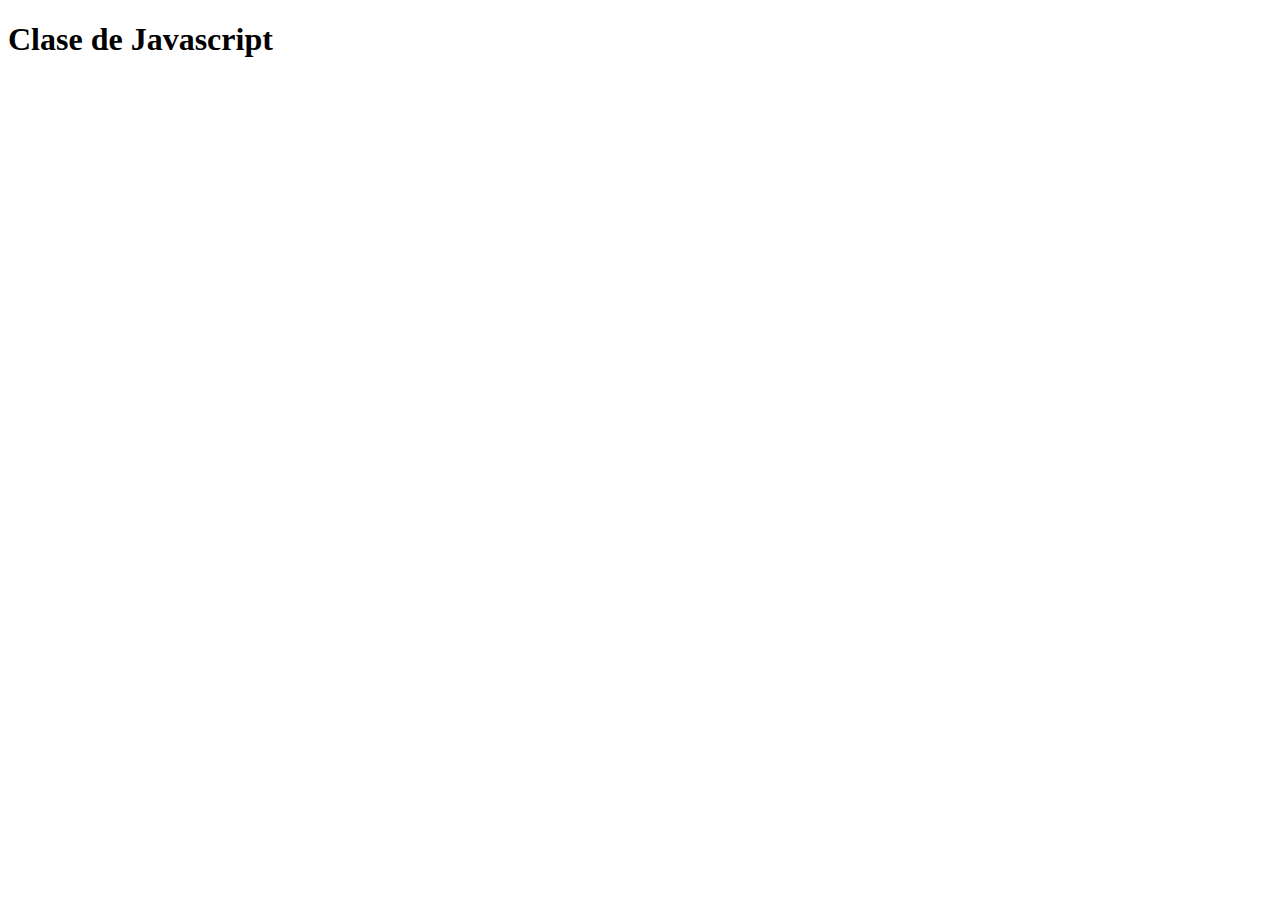
==== index.html @ d2d7e27a "Variables y operadores en javascript" ====
<!DOCTYPE html>
<html lang="en">
  <head>
    <meta charset="UTF-8" />
    <meta http-equiv="X-UA-Compatible" content="IE=edge" />
    <meta name="viewport" content="width=device-width, initial-scale=1.0" />
    <title>Javascript</title>
  </head>
  <body>
    <h1>Clase de Javascript</h1>

    <script src="./js/app.js"></script>

    <script>
      //código de javascript

      //   alert("Bienvenidos a Javscript!!");

      //   //Mensajes en consola
      //   console.log("Bienvenidos a Javscript!!");
      //   console.log(5 + 3);

      //   //mostrar en el navegador
      //   document.write("Es un gusto saludarte en este curso 😎");
    </script>
  </body>
</html>
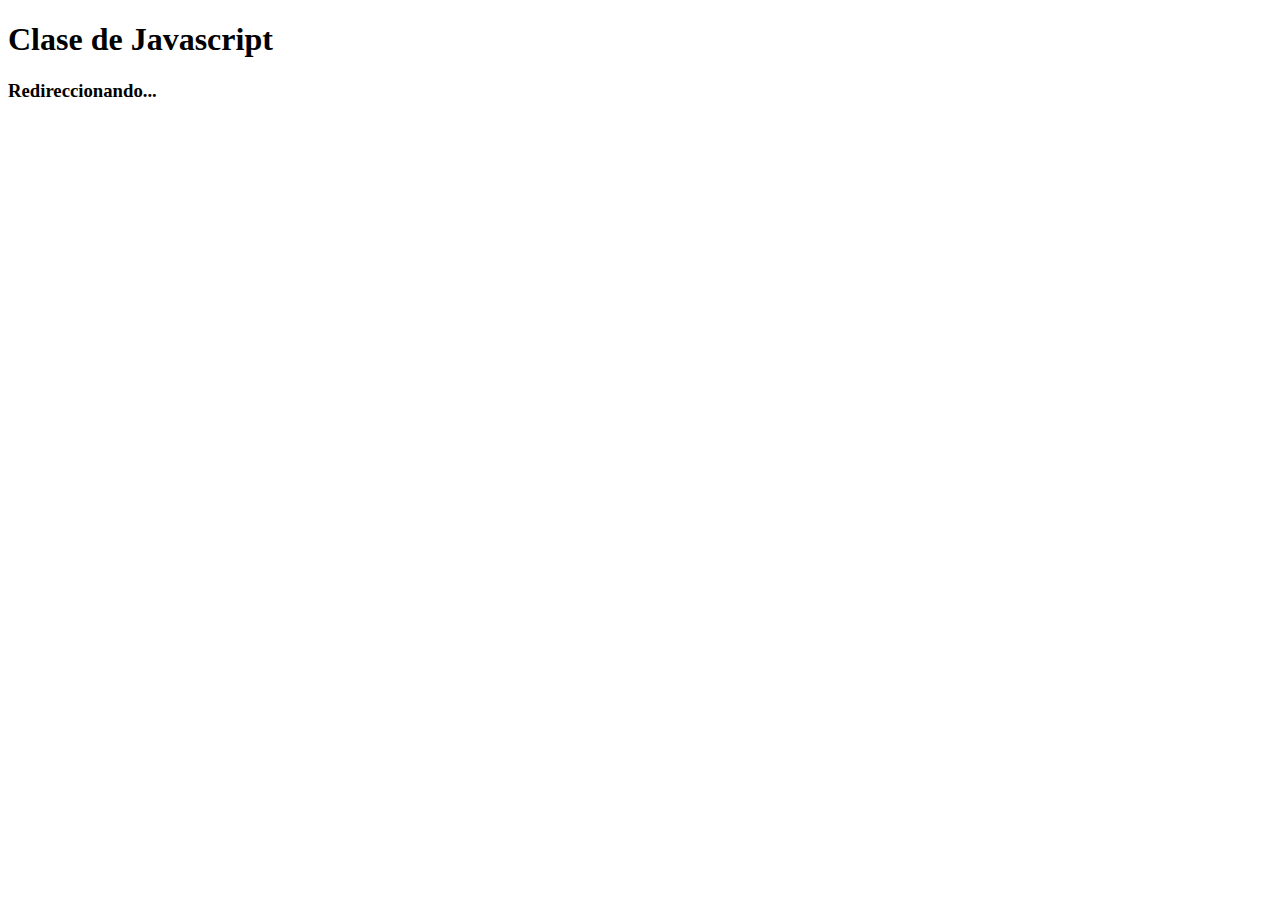
==== commit d26ef9dd: "BOM y funciones de tiempo" ====
--- a/index.html
+++ b/index.html
@@ -8,6 +8,7 @@
   </head>
   <body>
     <h1>Clase de Javascript</h1>
+    <h3>Redireccionando...</h3>
 
     <script src="./js/app.js"></script>
 
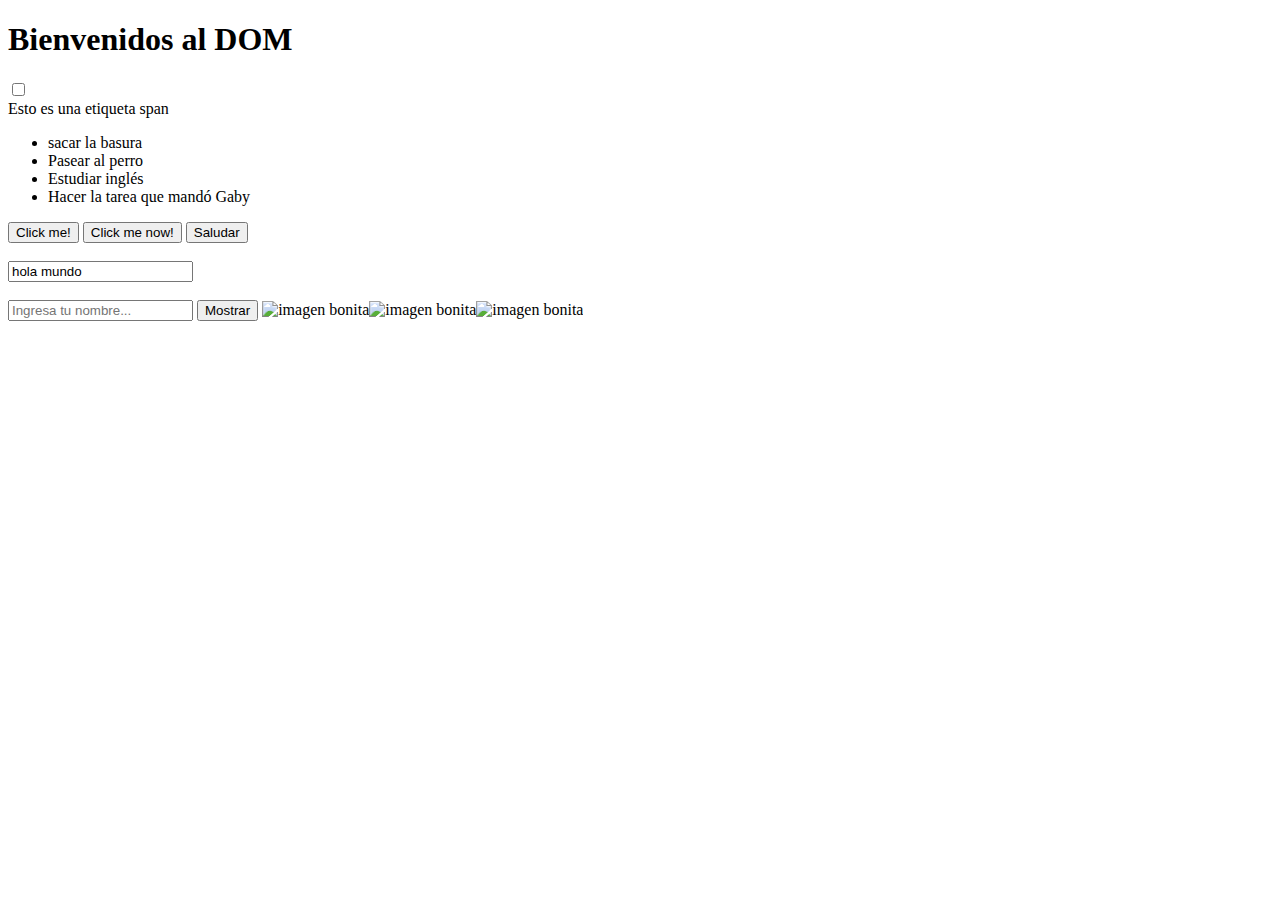
==== commit 67e5c385: "Resolviendo tarea de numeros magicos y realizando ejercicio de lista de tareas" ====
--- a/index.html
+++ b/index.html
@@ -5,24 +5,54 @@
     <meta http-equiv="X-UA-Compatible" content="IE=edge" />
     <meta name="viewport" content="width=device-width, initial-scale=1.0" />
     <title>Javascript</title>
+    <style>
+      .img-dom {
+        width: 300px;
+      }
+      .fondo {
+        background-color: aqua;
+      }
+
+      .dark-mode {
+        background-color: black;
+        color: white;
+      }
+    </style>
   </head>
   <body>
-    <h1>Clase de Javascript</h1>
-    <h3>Redireccionando...</h3>
+    <h1 id="title" class="titulo_bonito">Clase de Javascript</h1>
+    <input type="checkbox" id="toggle" />
+    <br />
+    <h3 id="parrafito">Redireccionando...</h3>
 
-    <script src="./js/app.js"></script>
+    <div id="lista">
+      <ul>
+        <li>sacar la basura</li>
+        <li>Pasear al perro</li>
+        <li>Estudiar inglés</li>
+      </ul>
+    </div>
 
-    <script>
-      //código de javascript
+    <button onclick="alert('Hola chicos!! 🤩')">Click me!</button>
+    <button onclick="mostrarMensaje()">Click me now!</button>
+    <button onclick="saludar('Pablo Marino')">Saludar</button>
+    <br />
+    <br />
+    <input
+      id="campo"
+      type="text"
+      onclick="cambiarColor()"
+      onblur="quitarColor()"
+      onchange="cambioInput(event)"
+      name="campo_texto"
+      value="hola mundo"
+    />
+    <br />
+    <br />
+    <input type="text" id="text_nombre" placeholder="Ingresa tu nombre..." />
+    <button onclick="inputSaludar()">Mostrar</button>
 
-      //   alert("Bienvenidos a Javscript!!");
-
-      //   //Mensajes en consola
-      //   console.log("Bienvenidos a Javscript!!");
-      //   console.log(5 + 3);
-
-      //   //mostrar en el navegador
-      //   document.write("Es un gusto saludarte en este curso 😎");
-    </script>
+    <!-- <script src="./js/app.js"></script> -->
+    <script src="./js/fundamentos/13-dom.js"></script>
   </body>
 </html>
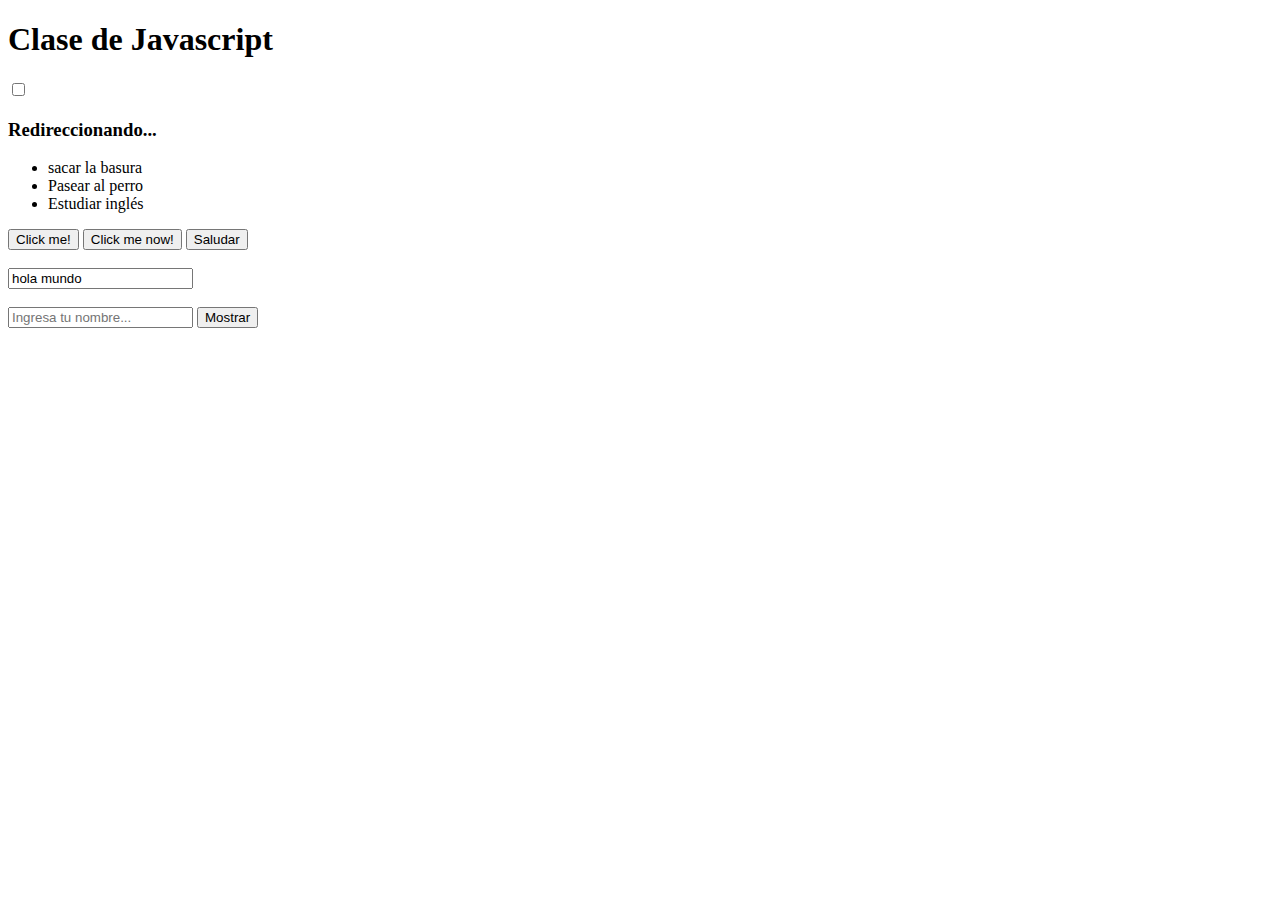
==== commit c6fef61b: "Actualizando archivos y ejercicios" ====
--- a/index.html
+++ b/index.html
@@ -53,6 +53,7 @@
     <button onclick="inputSaludar()">Mostrar</button>
 
     <!-- <script src="./js/app.js"></script> -->
-    <script src="./js/fundamentos/13-dom.js"></script>
+    <!-- <script src="./js/fundamentos/13-dom.js"></script> -->
+    <script src="./js/fundamentos/08-callbacks.js"></script>
   </body>
 </html>
